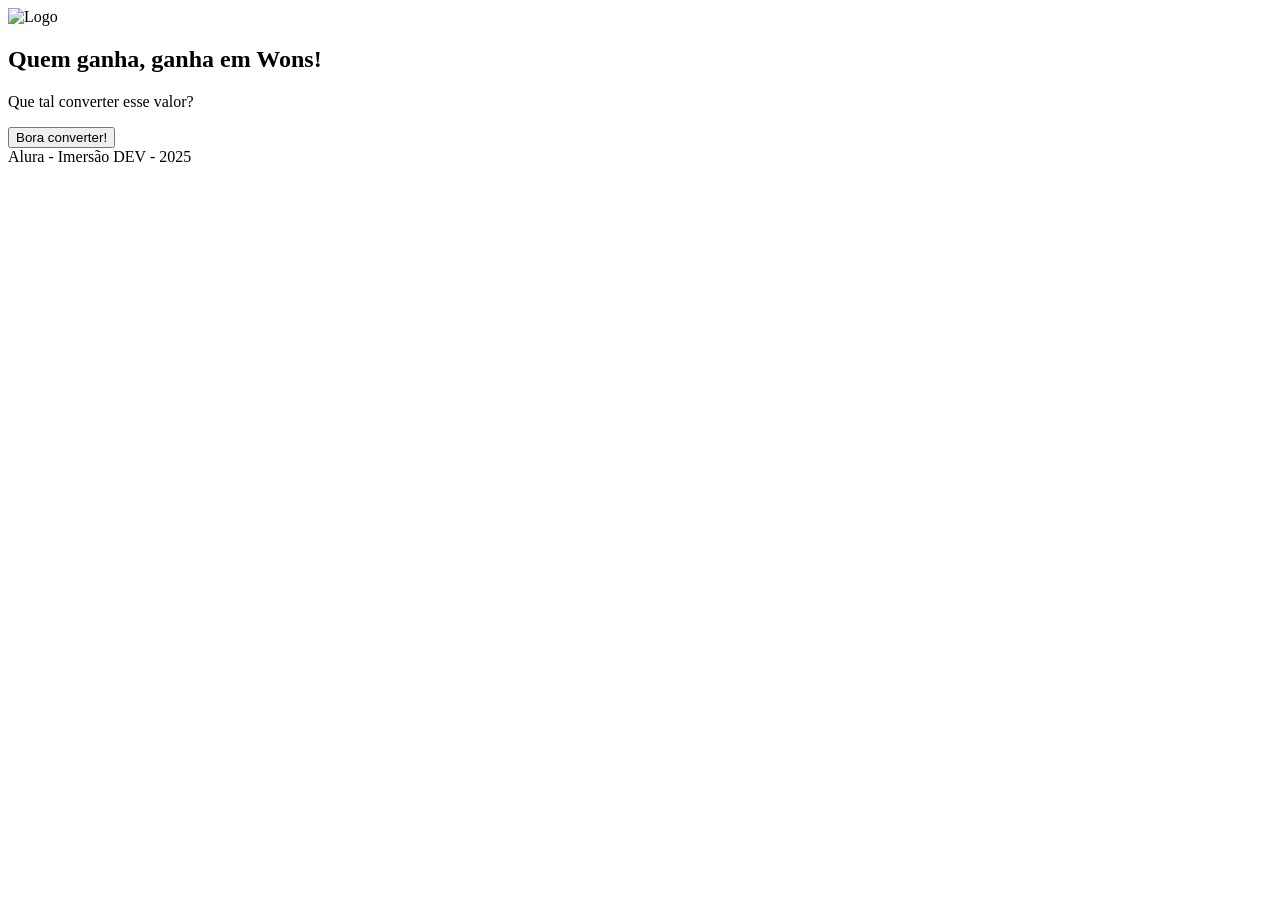
==== Aula 1/index.html @ e2dea60d "feat: lesson 3,4,5 update: trash removed, js content" ====
<!DOCTYPE html>
<html lang="pt-BR">
<head>
  <meta charset="UTF-8">
  <title>Aula 1</title>
</head>
<body>
<img src="https://i.postimg.cc/GpCxYmvc/title.png" alt="Logo" class="logo">

<div class="container">
  <div class="content">
    <h2>Quem ganha, ganha em Wons!</h2>
    <p>Que tal converter esse valor?</p>
    <button onclick="conversor()">Bora converter!</button>
  </div>
</div>
<footer>Alura - Imersão DEV - 2025</footer>

<script src="jogo1.js"></script>
</body>
</html>
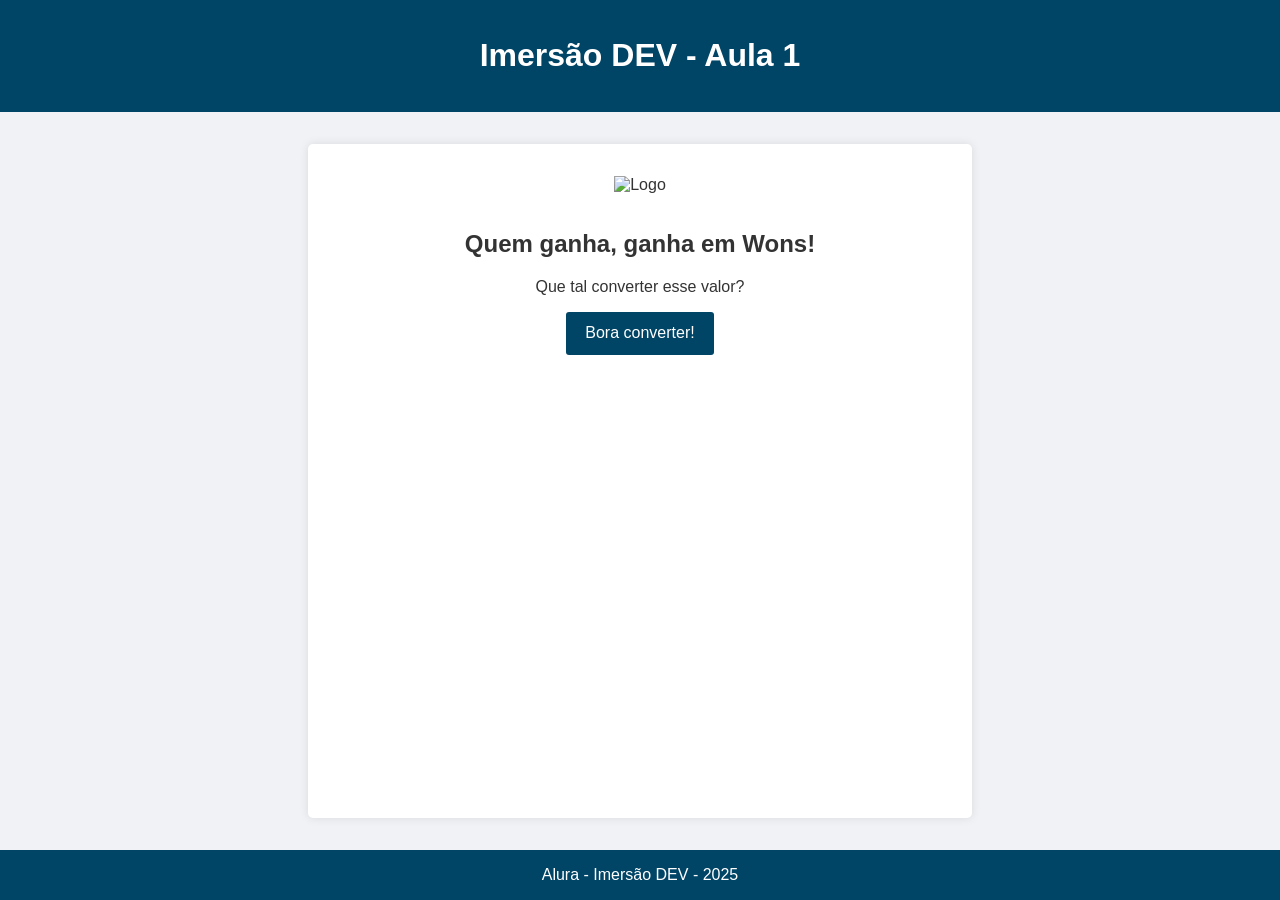
==== commit c9198997: "update: css, index" ====
--- a/Aula 1/index.html
+++ b/Aula 1/index.html
@@ -2,20 +2,23 @@
 <html lang="pt-BR">
 <head>
   <meta charset="UTF-8">
-  <title>Aula 1</title>
+  <meta name="viewport" content="width=device-width, initial-scale=1.0">
+  <title>Aula 1 - Conversor</title>
+  <link rel="stylesheet" href="style.css">
 </head>
 <body>
-<img src="https://i.postimg.cc/GpCxYmvc/title.png" alt="Logo" class="logo">
-
-<div class="container">
-  <div class="content">
-    <h2>Quem ganha, ganha em Wons!</h2>
-    <p>Que tal converter esse valor?</p>
-    <button onclick="conversor()">Bora converter!</button>
-  </div>
-</div>
-<footer>Alura - Imersão DEV - 2025</footer>
-
+<header>
+  <h1>Imersão DEV - Aula 1</h1>
+</header>
+<main>
+  <img src="https://i.postimg.cc/GpCxYmvc/title.png" alt="Logo" class="logo">
+  <h2>Quem ganha, ganha em Wons!</h2>
+  <p>Que tal converter esse valor?</p>
+  <button onclick="conversor()">Bora converter!</button>
+</main>
+<footer>
+  Alura - Imersão DEV - 2025
+</footer>
 <script src="jogo1.js"></script>
 </body>
 </html>
--- a/Aula 1/style.css
+++ b/Aula 1/style.css
@@ -0,0 +1,55 @@
+/* Geral */
+body {
+  font-family: Arial, sans-serif;
+  background: #f0f2f5;
+  margin: 0;
+  display: flex;
+  flex-direction: column;
+  min-height: 100vh;
+  align-items: center;
+  color: #333;
+}
+
+/* Cabeçalho e rodapé */
+header, footer {
+  width: 100%;
+  background: #004466;
+  color: #fff;
+  padding: 1rem;
+  text-align: center;
+}
+
+/* Conteúdo principal */
+main {
+  flex: 1;
+  width: 90%;
+  max-width: 600px;
+  margin: 2rem auto;
+  background: #fff;
+  padding: 2rem;
+  box-shadow: 0 0 10px rgba(0,0,0,0.1);
+  border-radius: 5px;
+  text-align: center;
+}
+
+/* Logo */
+.logo {
+  width: 200px;
+  margin-bottom: 1rem;
+}
+
+/* Botão */
+button {
+  padding: 0.8rem 1.2rem;
+  font-size: 1rem;
+  background: #004466;
+  color: #fff;
+  border: none;
+  border-radius: 3px;
+  cursor: pointer;
+  transition: background 0.3s;
+}
+
+button:hover {
+  background: #006699;
+}
